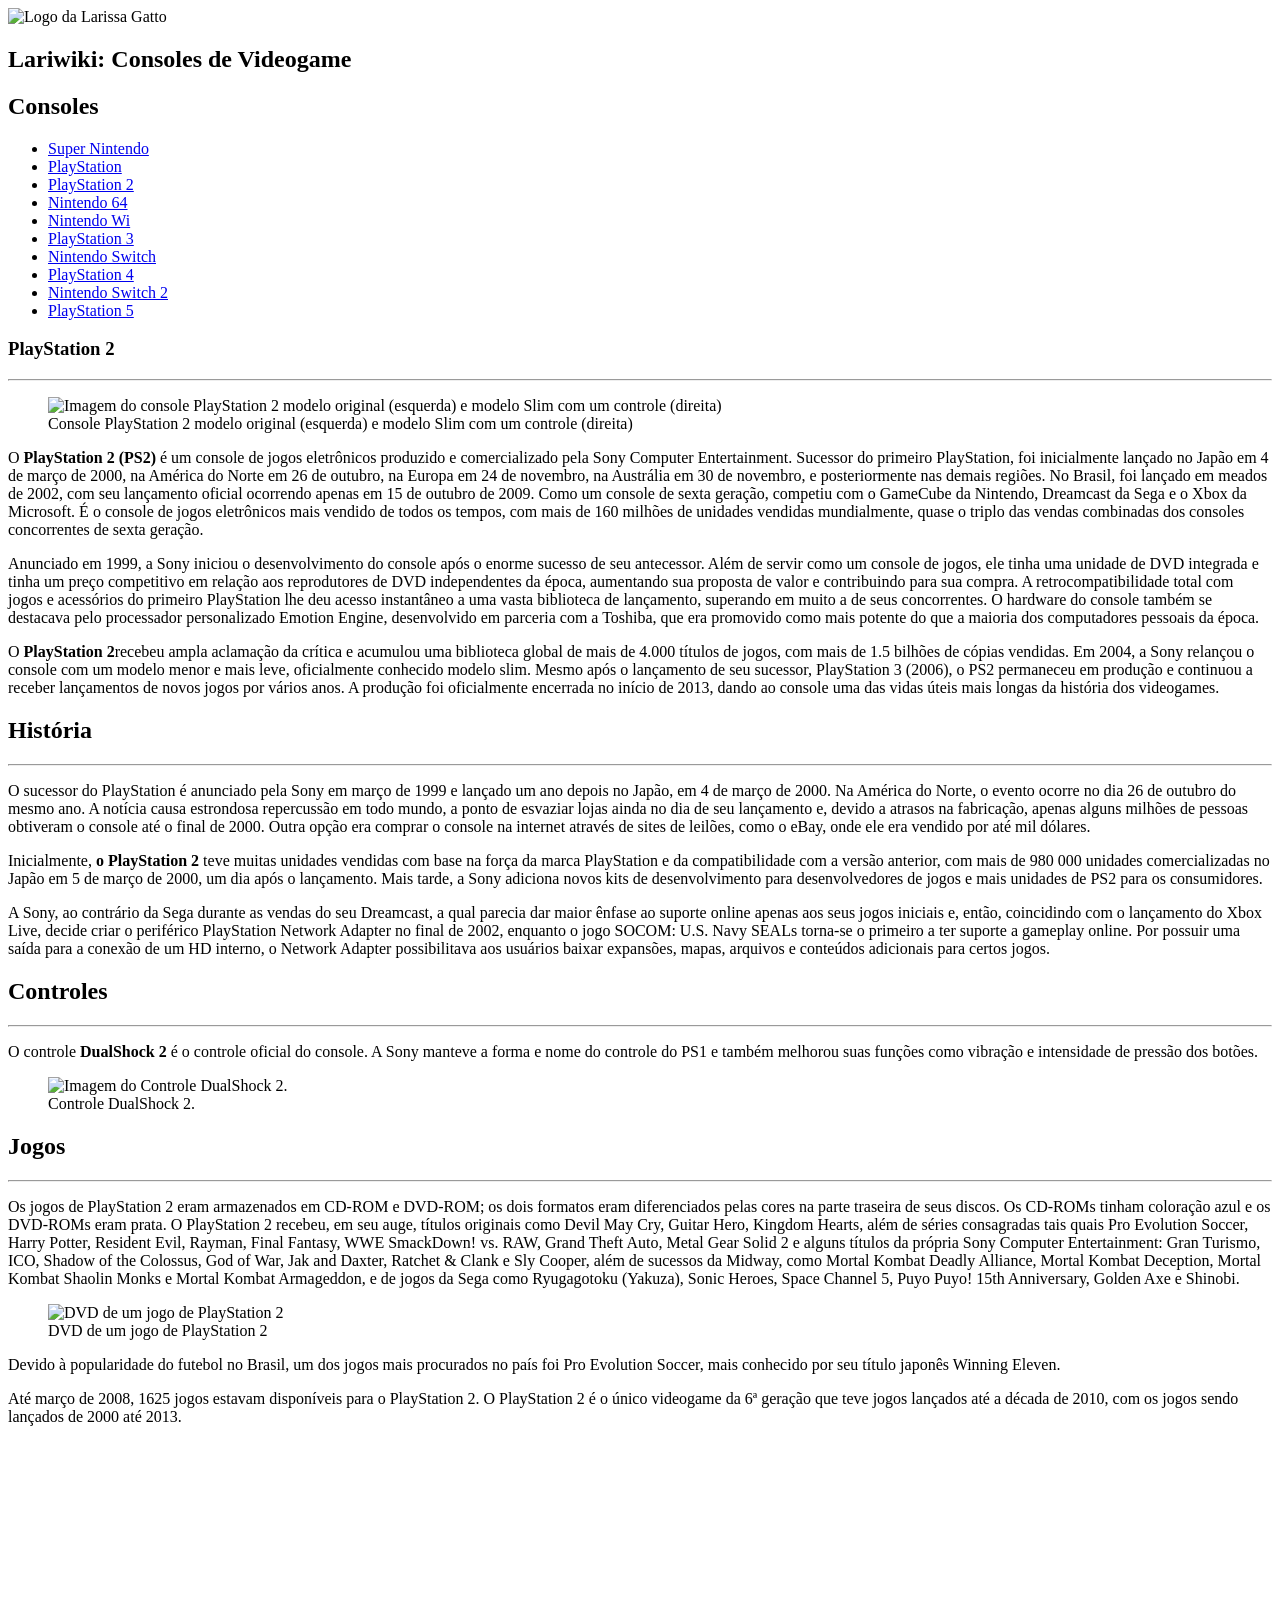
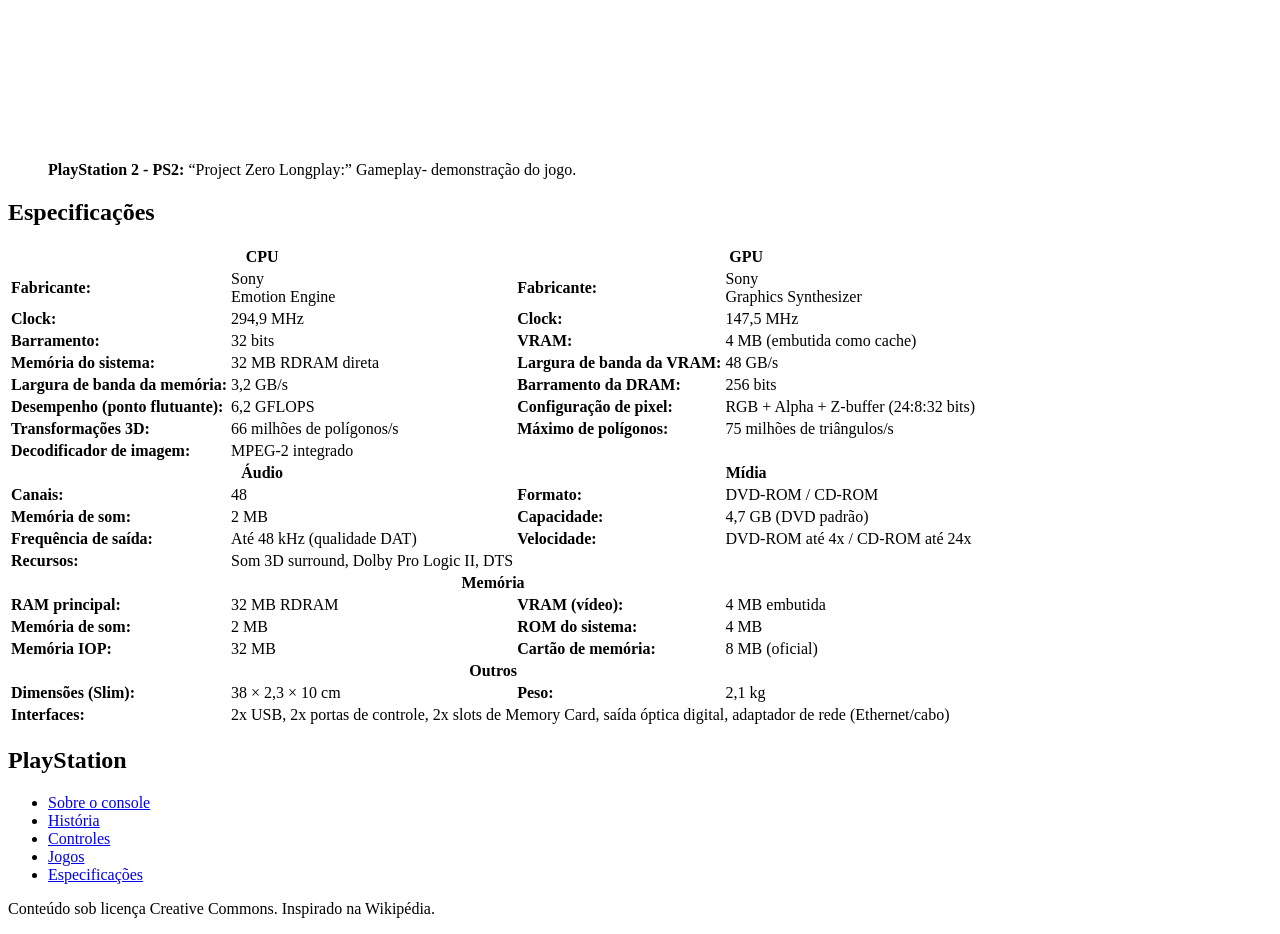
==== playstation2.html @ f6ae40a0 "Adicionando pagina PS2.html" ====
<!DOCTYPE html>
<html lang="pt-br">
  <head>
    <meta charset="UTF-8" />
    <meta http-equiv="X-UA-Compatible" content="IE=edge" />
    <meta name="viewport" content="width=device-width, initial-scale=1.0" />
    <title>Lariwiki: Consoles de Videogame</title>
    <link rel="stylesheet" href="assets/css/style.css" />
  </head>
  <body>
    <header>
      <picture class="logo">
        <source
          srcset="assets/images/logos/logoBranca.png"
          media="(prefers-color-scheme: dark)"
        />
        <img
          src="./assets/images/logos/logoPreta.png"
          alt="Logo da Larissa Gatto"
          width="150"
        />
        <h2>Lariwiki: Consoles de Videogame</h2>
      </picture>
    </header>

    <div class="bar"></div>

    <section class="content">
      <nav class="sidebar">
        <h2>Consoles</h2>
        <ul>
          <li><a href="supernintendo.html">Super Nintendo</a></li>
          <li><a href="playstation.html">PlayStation</a></li>
          <li><a href="playstation2.html">PlayStation 2</a></li>
          <li><a href="nintendo64.html">Nintendo 64</a></li>
          <li><a href="nintendowi.html">Nintendo Wi</a></li>
          <li><a href="playstation3.html">PlayStation 3</a></li>
          <li><a href="nintendoswitch.html">Nintendo Switch</a></li>
          <li><a href="playstation4.html">PlayStation 4</a></li>
          <li><a href="nintendoswitch2.html">Nintendo Switch 2</a></li>
          <li><a href="playstation5.html">PlayStation 5</a></li>
        </ul>
      </nav>

      <main class="main">
        <section id="geral">
          <h1>PlayStation 2</h1>
          <hr />
          <figure>
            <img
              src="assets/images/consoles/PS2.png"
              alt=" Imagem do console PlayStation 2 modelo original (esquerda) e modelo Slim com um controle (direita)"
            />
            <figcaption>Console PlayStation 2 modelo original (esquerda) e modelo Slim com um controle (direita)</figcaption>
          </figure>
          <p>
            O <b>PlayStation 2 (PS2)</b> é um console de jogos eletrônicos produzido e comercializado pela Sony Computer Entertainment. Sucessor do primeiro PlayStation, foi inicialmente lançado no Japão em 4 de março de 2000, na América do Norte em 26 de outubro, na Europa em 24 de novembro, na Austrália em 30 de novembro, e posteriormente nas demais regiões. No Brasil, foi lançado em meados de 2002, com seu lançamento oficial ocorrendo apenas em 15 de outubro de 2009. Como um console de sexta geração, competiu com o GameCube da Nintendo, Dreamcast da Sega e o Xbox da Microsoft. É o console de jogos eletrônicos mais vendido de todos os tempos, com mais de 160 milhões de unidades vendidas mundialmente, quase o triplo das vendas combinadas dos consoles concorrentes de sexta geração.
          </p>
          <p>
            Anunciado em 1999, a Sony iniciou o desenvolvimento do console após o enorme sucesso de seu antecessor. Além de servir como um console de jogos, ele tinha uma unidade de DVD integrada e tinha um preço competitivo em relação aos reprodutores de DVD independentes da época, aumentando sua proposta de valor e contribuindo para sua compra. A retrocompatibilidade total com jogos e acessórios do primeiro PlayStation lhe deu acesso instantâneo a uma vasta biblioteca de lançamento, superando em muito a de seus concorrentes. O hardware do console também se destacava pelo processador personalizado Emotion Engine, desenvolvido em parceria com a Toshiba, que era promovido como mais potente do que a maioria dos computadores pessoais da época.
          </p>
          <p>
            O <b>PlayStation 2</b>recebeu ampla aclamação da crítica e acumulou uma biblioteca global de mais de 4.000 títulos de jogos, com mais de 1.5 bilhões de cópias vendidas. Em 2004, a Sony relançou o console com um modelo menor e mais leve, oficialmente conhecido modelo slim. Mesmo após o lançamento de seu sucessor, PlayStation 3 (2006), o PS2 permaneceu em produção e continuou a receber lançamentos de novos jogos por vários anos. A produção foi oficialmente encerrada no início de 2013, dando ao console uma das vidas úteis mais longas da história dos videogames.
          </p>
        </section>
        <section id="historia">
          <h2>História</h2>
          <hr />
          <p>
            O sucessor do PlayStation é anunciado pela Sony em março de 1999 e lançado um ano depois no Japão, em 4 de março de 2000. Na América do Norte, o evento ocorre no dia 26 de outubro do mesmo ano. A notícia causa estrondosa repercussão em todo mundo, a ponto de esvaziar lojas ainda no dia de seu lançamento e, devido a atrasos na fabricação, apenas alguns milhões de pessoas obtiveram o console até o final de 2000. Outra opção era comprar o console na internet através de sites de leilões, como o eBay, onde ele era vendido por até mil dólares.
          </p>
          <p>
            Inicialmente, <b>o PlayStation 2</b> teve muitas unidades vendidas com base na força da marca PlayStation e da compatibilidade com a versão anterior, com mais de 980 000 unidades comercializadas no Japão em 5 de março de 2000, um dia após o lançamento. Mais tarde, a Sony adiciona novos kits de desenvolvimento para desenvolvedores de jogos e mais unidades de PS2 para os consumidores.
          </p>
          <p>
            A Sony, ao contrário da Sega durante as vendas do seu Dreamcast, a qual parecia dar maior ênfase ao suporte online apenas aos seus jogos iniciais e, então, coincidindo com o lançamento do Xbox Live, decide criar o periférico PlayStation Network Adapter no final de 2002, enquanto o jogo SOCOM: U.S. Navy SEALs torna-se o primeiro a ter suporte a gameplay online. Por possuir uma saída para a conexão de um HD interno, o Network Adapter possibilitava aos usuários baixar expansões, mapas, arquivos e conteúdos adicionais para certos jogos.
          </p>
        </section>
        <section id="controles">
          <h2>Controles</h2>
          <hr />
          <p>
            O controle <strong>DualShock 2</strong> é o controle oficial do console. A Sony manteve a forma e nome do controle do PS1 e também melhorou suas funções como vibração e intensidade de pressão dos botões.
          </p>
          <figure>
            <img
              src="assets/images/controles/PS2.png"
              alt=" Imagem do Controle DualShock 2."
              width="300"
            />
            <figcaption>
              Controle DualShock 2.
            </figcaption>
          </figure>


        </section>
        <section id="jogos">
          <h2>Jogos</h2>
          <hr />
          <p>
            Os jogos de PlayStation 2 eram armazenados em CD-ROM e DVD-ROM; os dois formatos eram diferenciados pelas cores na parte traseira de seus discos. Os CD-ROMs tinham coloração azul e os DVD-ROMs eram prata. O PlayStation 2 recebeu, em seu auge, títulos originais como Devil May Cry, Guitar Hero, Kingdom Hearts, além de séries consagradas tais quais Pro Evolution Soccer, Harry Potter, Resident Evil, Rayman, Final Fantasy, WWE SmackDown! vs. RAW, Grand Theft Auto, Metal Gear Solid 2 e alguns títulos da própria Sony Computer Entertainment: Gran Turismo, ICO, Shadow of the Colossus, God of War, Jak and Daxter, Ratchet & Clank e Sly Cooper, além de sucessos da Midway, como Mortal Kombat Deadly Alliance, Mortal Kombat Deception, Mortal Kombat Shaolin Monks e Mortal Kombat Armageddon, e de jogos da Sega como Ryugagotoku (Yakuza), Sonic Heroes, Space Channel 5, Puyo Puyo! 15th Anniversary, Golden Axe e Shinobi.
          </p>
          <figure>
            <img
              src="assets/images/jogos/PS2.png"
              alt="DVD de um jogo de PlayStation 2"
              width="200"
            />
            <figcaption>
              DVD de um jogo de PlayStation 2
            </figcaption>
          </figure>
          <p>
            Devido à popularidade do futebol no Brasil, um dos jogos mais procurados no país foi Pro Evolution Soccer, mais conhecido por seu título japonês Winning Eleven.
          </p>
          <p>
            Até março de 2008, 1625 jogos estavam disponíveis para o PlayStation 2. O PlayStation 2 é o único videogame da 6ª geração que teve jogos lançados até a década de 2010, com os jogos sendo lançados de 2000 até 2013.
          </p>
          <figure class="video">
            <iframe width="560" height="315" src="https://www.youtube.com/embed/c2U7YA7hwwo?si=tytaRROykNp2Pnbq" title="YouTube video player" frameborder="0" allow="accelerometer; autoplay; clipboard-write; encrypted-media; gyroscope; picture-in-picture; web-share" referrerpolicy="strict-origin-when-cross-origin" allowfullscreen></iframe>
            </iframe>
            <figcaption>
              <strong> PlayStation 2 - PS2: </strong><q>Project Zero Longplay:</q> Gameplay- demonstração do jogo.
            </figcaption>
          </figure>
        </section>
        <section id="especificacoes">
          <h2>Especificações</h2>
          <table>
  <thead>
    <tr>
      <th colspan="2">CPU</th>
      <th colspan="2">GPU</th>
    </tr>
  </thead>
  <tbody>
    <tr>
      <td><strong>Fabricante:</strong></td>
      <td>Sony<br>Emotion Engine</td>
      <td><strong>Fabricante:</strong></td>
      <td>Sony<br>Graphics Synthesizer</td>
    </tr>
    <tr>
      <td><strong>Clock:</strong></td>
      <td>294,9 MHz</td>
      <td><strong>Clock:</strong></td>
      <td>147,5 MHz</td>
    </tr>
    <tr>
      <td><strong>Barramento:</strong></td>
      <td>32 bits</td>
      <td><strong>VRAM:</strong></td>
      <td>4 MB (embutida como cache)</td>
    </tr>
    <tr>
      <td><strong>Memória do sistema:</strong></td>
      <td>32 MB RDRAM direta</td>
      <td><strong>Largura de banda da VRAM:</strong></td>
      <td>48 GB/s</td>
    </tr>
    <tr>
      <td><strong>Largura de banda da memória:</strong></td>
      <td>3,2 GB/s</td>
      <td><strong>Barramento da DRAM:</strong></td>
      <td>256 bits</td>
    </tr>
    <tr>
      <td><strong>Desempenho (ponto flutuante):</strong></td>
      <td>6,2 GFLOPS</td>
      <td><strong>Configuração de pixel:</strong></td>
      <td>RGB + Alpha + Z-buffer (24:8:32 bits)</td>
    </tr>
    <tr>
      <td><strong>Transformações 3D:</strong></td>
      <td>66 milhões de polígonos/s</td>
      <td><strong>Máximo de polígonos:</strong></td>
      <td>75 milhões de triângulos/s</td>
    </tr>
    <tr>
      <td><strong>Decodificador de imagem:</strong></td>
      <td>MPEG-2 integrado</td>
      <td colspan="2"></td>
    </tr>
  </tbody>

  <thead>
    <tr>
      <th colspan="2">Áudio</th>
      <th colspan="2">Mídia</th>
    </tr>
  </thead>
  <tbody>
    <tr>
      <td><strong>Canais:</strong></td>
      <td>48</td>
      <td><strong>Formato:</strong></td>
      <td>DVD-ROM / CD-ROM</td>
    </tr>
    <tr>
      <td><strong>Memória de som:</strong></td>
      <td>2 MB</td>
      <td><strong>Capacidade:</strong></td>
      <td>4,7 GB (DVD padrão)</td>
    </tr>
    <tr>
      <td><strong>Frequência de saída:</strong></td>
      <td>Até 48 kHz (qualidade DAT)</td>
      <td><strong>Velocidade:</strong></td>
      <td>DVD-ROM até 4x / CD-ROM até 24x</td>
    </tr>
    <tr>
      <td><strong>Recursos:</strong></td>
      <td>Som 3D surround, Dolby Pro Logic II, DTS</td>
      <td colspan="2"></td>
    </tr>
  </tbody>

  <thead>
    <tr>
      <th colspan="4">Memória</th>
    </tr>
  </thead>
  <tbody>
    <tr>
      <td><strong>RAM principal:</strong></td>
      <td>32 MB RDRAM</td>
      <td><strong>VRAM (vídeo):</strong></td>
      <td>4 MB embutida</td>
    </tr>
    <tr>
      <td><strong>Memória de som:</strong></td>
      <td>2 MB</td>
      <td><strong>ROM do sistema:</strong></td>
      <td>4 MB</td>
    </tr>
    <tr>
      <td><strong>Memória IOP:</strong></td>
      <td>32 MB</td>
      <td><strong>Cartão de memória:</strong></td>
      <td>8 MB (oficial)</td>
    </tr>
  </tbody>

  <thead>
    <tr>
      <th colspan="4">Outros</th>
    </tr>
  </thead>
  <tbody>
    <tr>
      <td><strong>Dimensões (Slim):</strong></td>
      <td>38 × 2,3 × 10 cm</td>
      <td><strong>Peso:</strong></td>
      <td>2,1 kg</td>
    </tr>
    <tr>
      <td><strong>Interfaces:</strong></td>
      <td colspan="3">2x USB, 2x portas de controle, 2x slots de Memory Card, saída óptica digital, adaptador de rede (Ethernet/cabo)</td>
    </tr>
  </tbody>
</table>


        </section>
      </main>

      <aside class="anchors">
        <h2>PlayStation</h2>
        <ul>
          <li><a href="#geral">Sobre o console</a></li>
          <li><a href="#historia">História</a></li>
          <li><a href="#controles">Controles</a></li>
          <li><a href="#jogos">Jogos</a></li>
          <li><a href="#especificacoes">Especificações</a></li>
        </ul>
      </aside>
    </section>

    <footer class="footer">
      <p>Conteúdo sob licença Creative Commons. Inspirado na Wikipédia.</p>
    </footer>
  </body>
</html>
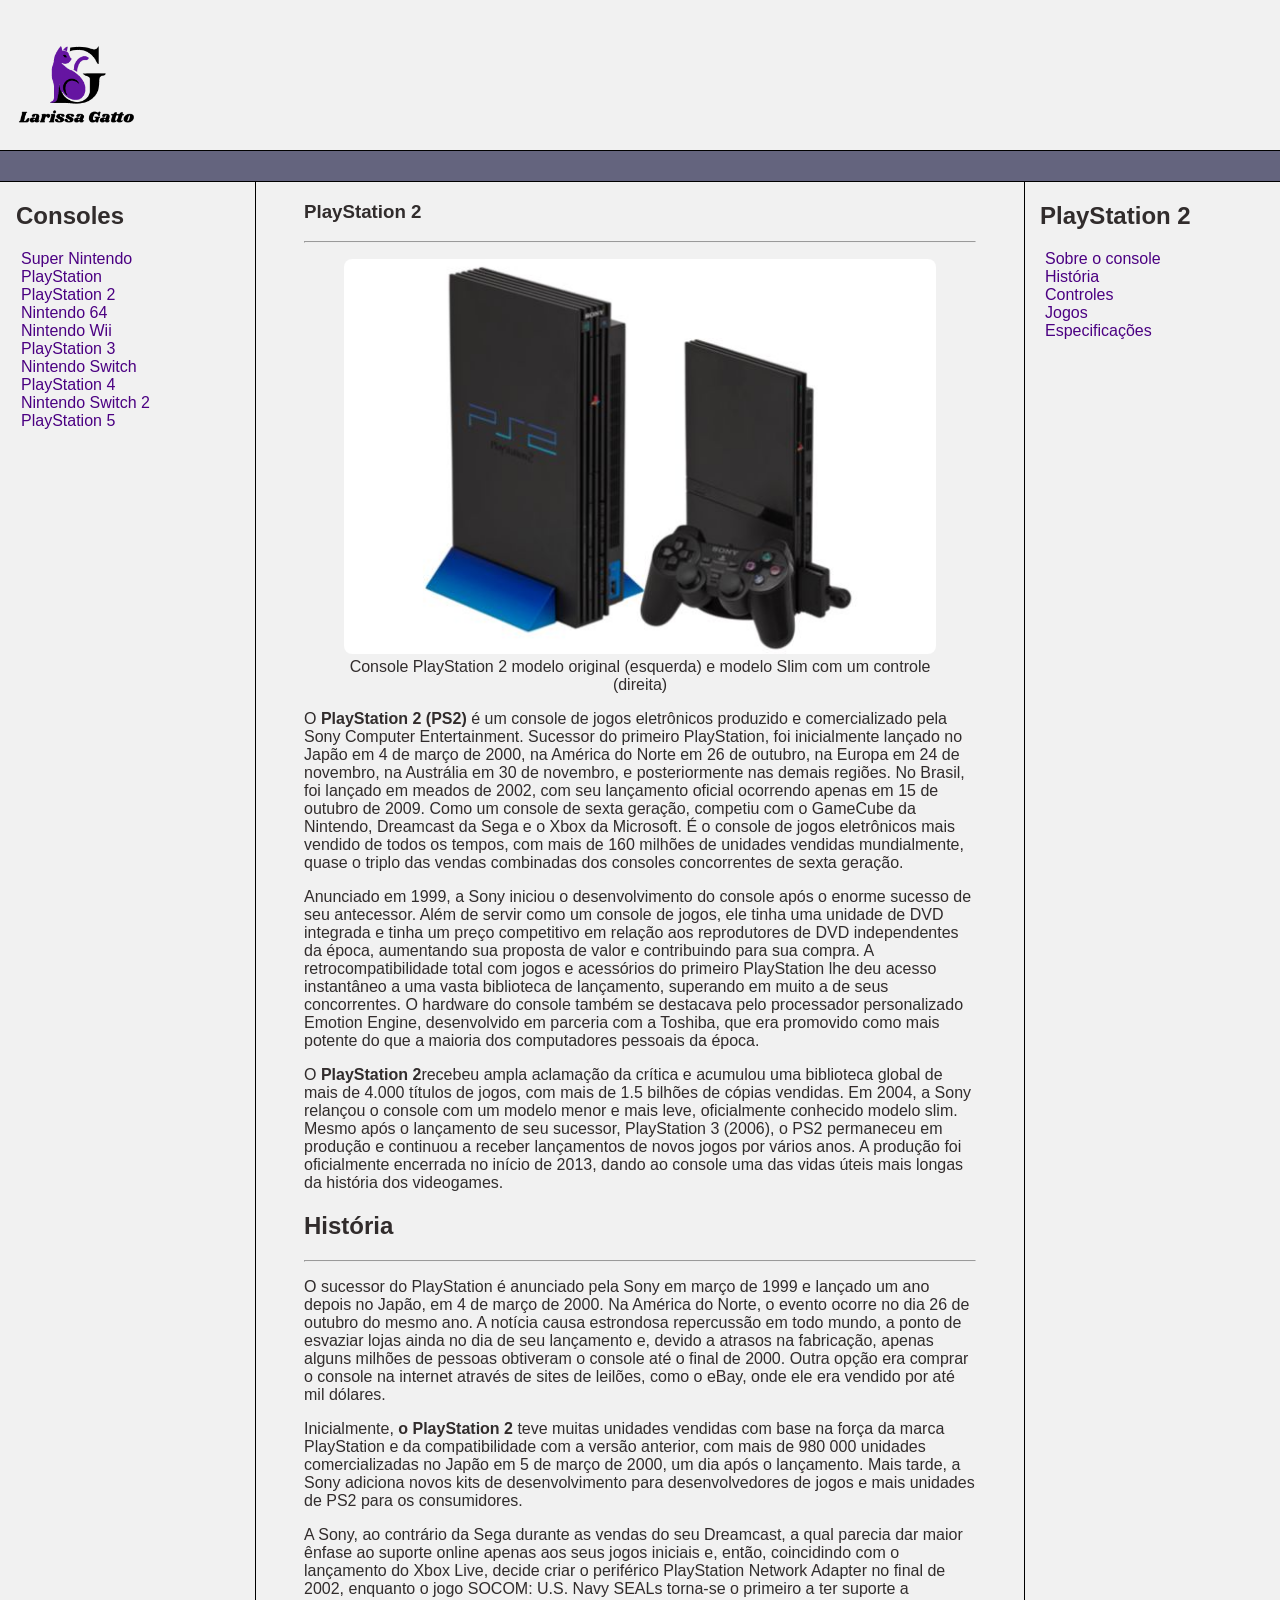
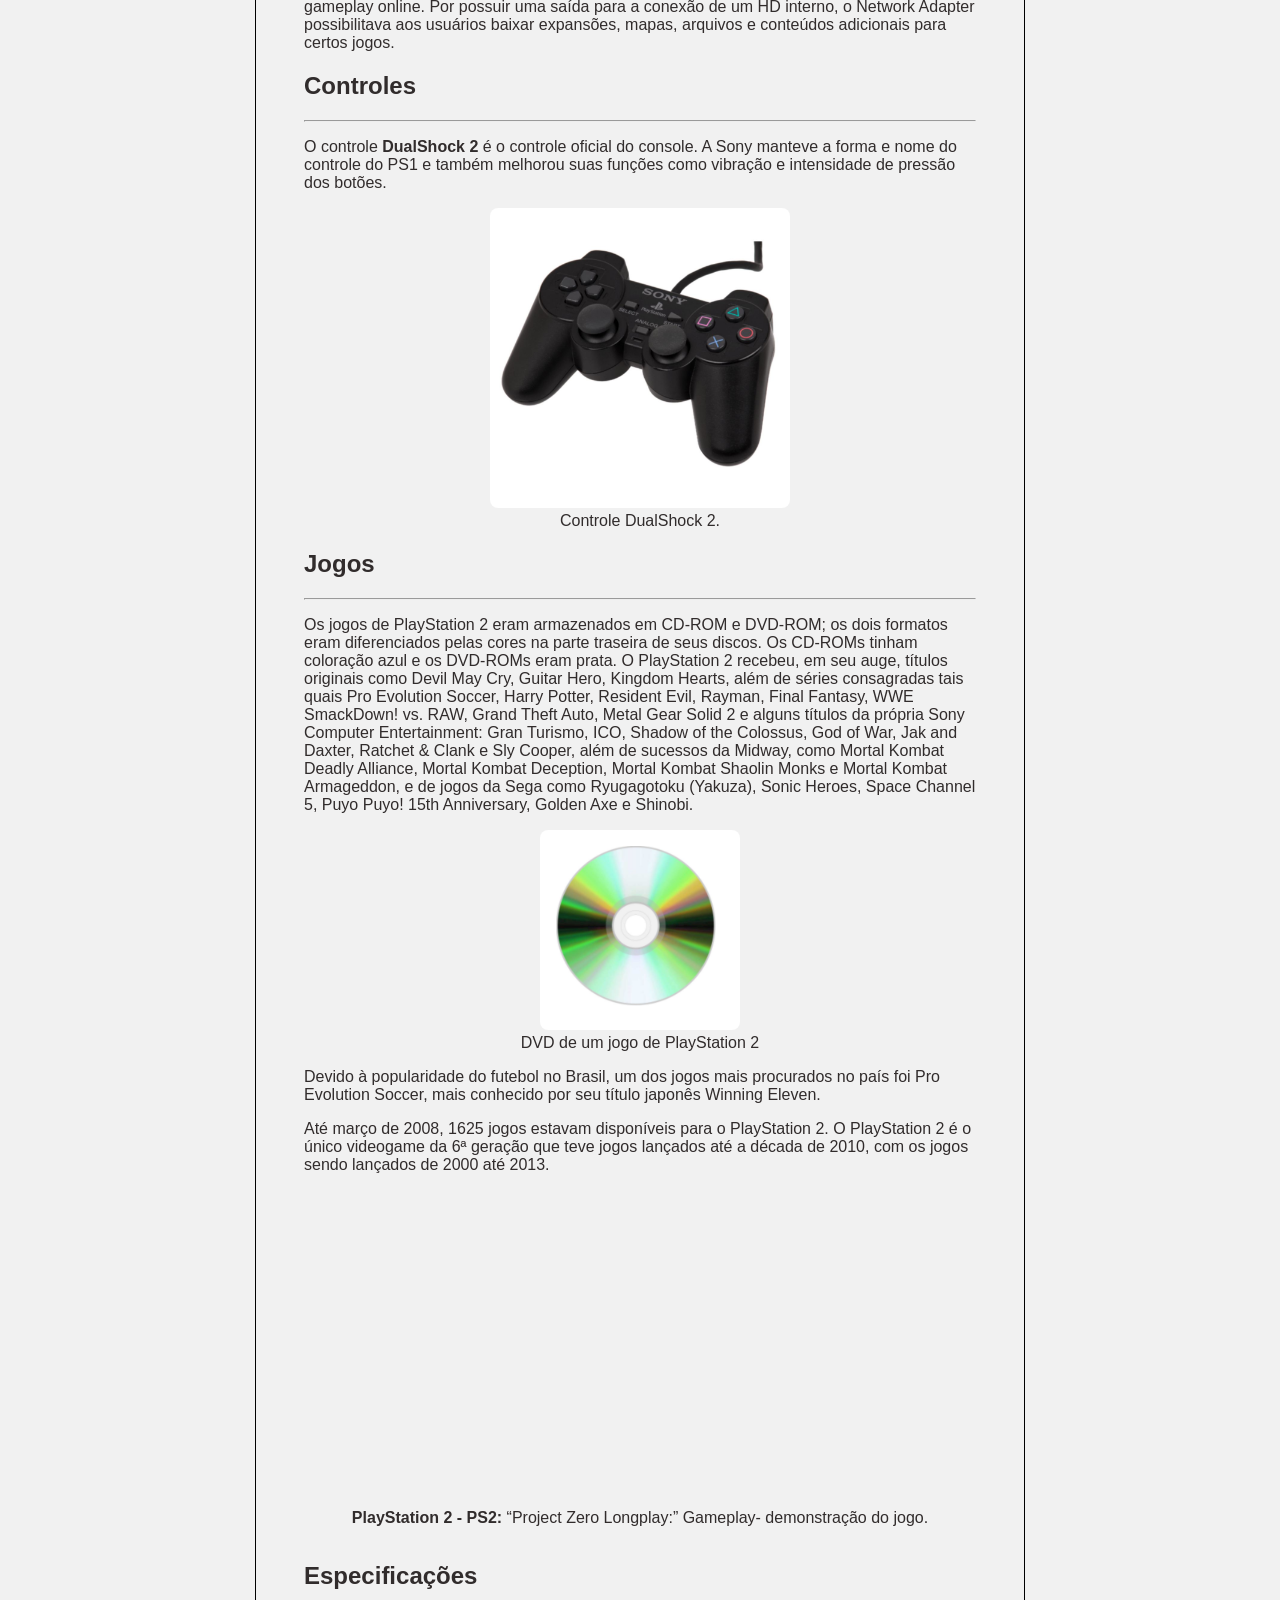
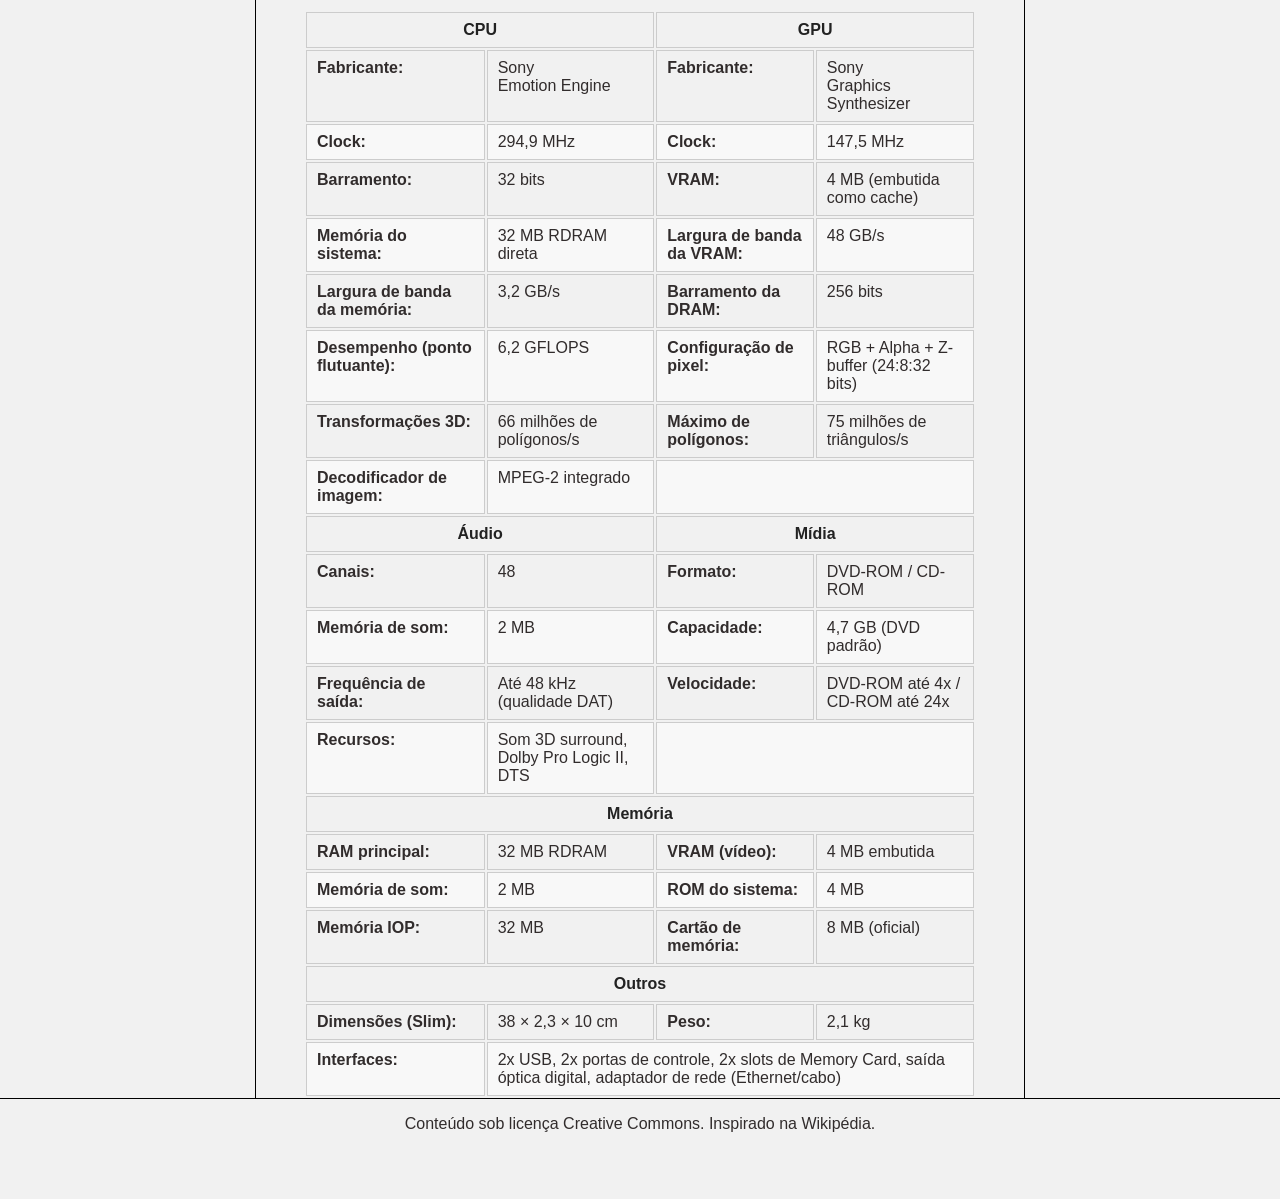
==== commit 80e0c310: "Projeto pronto para entrega sem revisão" ====
--- a/playstation2.html
+++ b/playstation2.html
@@ -9,18 +9,19 @@
   </head>
   <body>
     <header>
-      <picture class="logo">
-        <source
-          srcset="assets/images/logos/logoBranca.png"
-          media="(prefers-color-scheme: dark)"
-        />
-        <img
-          src="./assets/images/logos/logoPreta.png"
-          alt="Logo da Larissa Gatto"
-          width="150"
-        />
-        <h2>Lariwiki: Consoles de Videogame</h2>
-      </picture>
+      <a href="index.html">
+        <picture class="logo">
+          <source
+            srcset="assets/images/logos/logoBranca.png"
+            media="(prefers-color-scheme: dark)"
+          />
+          <img
+            src="./assets/images/logos/logoPreta.png"
+            alt="Logo da Larissa Gatto"
+            width="150"
+          />
+        </picture>
+      </a>
     </header>
 
     <div class="bar"></div>
@@ -33,7 +34,7 @@
           <li><a href="playstation.html">PlayStation</a></li>
           <li><a href="playstation2.html">PlayStation 2</a></li>
           <li><a href="nintendo64.html">Nintendo 64</a></li>
-          <li><a href="nintendowi.html">Nintendo Wi</a></li>
+          <li><a href="nintendowi.html">Nintendo Wii</a></li>
           <li><a href="playstation3.html">PlayStation 3</a></li>
           <li><a href="nintendoswitch.html">Nintendo Switch</a></li>
           <li><a href="playstation4.html">PlayStation 4</a></li>
@@ -48,7 +49,7 @@
           <hr />
           <figure>
             <img
-              src="assets/images/consoles/PS2.png"
+              src="assets/images/consoles/PS2.jpg"
               alt=" Imagem do console PlayStation 2 modelo original (esquerda) e modelo Slim com um controle (direita)"
             />
             <figcaption>Console PlayStation 2 modelo original (esquerda) e modelo Slim com um controle (direita)</figcaption>
@@ -84,7 +85,7 @@
           </p>
           <figure>
             <img
-              src="assets/images/controles/PS2.png"
+              src="assets/images/controles/PS2.jpg"
               alt=" Imagem do Controle DualShock 2."
               width="300"
             />
@@ -103,7 +104,7 @@
           </p>
           <figure>
             <img
-              src="assets/images/jogos/PS2.png"
+              src="assets/images/jogos/PS2.jpg"
               alt="DVD de um jogo de PlayStation 2"
               width="200"
             />
@@ -266,7 +267,7 @@
       </main>
 
       <aside class="anchors">
-        <h2>PlayStation</h2>
+        <h2>PlayStation 2</h2>
         <ul>
           <li><a href="#geral">Sobre o console</a></li>
           <li><a href="#historia">História</a></li>
--- a/assets/css/style.css
+++ b/assets/css/style.css
@@ -0,0 +1,99 @@
+body, html {
+    margin: 0;
+    padding: 0;
+    font-family: 'Segoe UI', Tahoma, Geneva, Verdana, sans-serif;
+    background-color:  #f1f1f1;
+    color: #312c2c;
+}
+ul { list-style: none; padding-left: 5px; }
+a { color:#4B0082; text-decoration: none;}
+.bar {
+    background-color: #64647e;
+    padding:15px;
+    border-top: solid 1px #000;
+    border-bottom: solid 1px #000;
+}
+.logo{
+    display: flex;
+    font-style: italic;
+    align-items: center;
+}
+.content {
+    max-width: 1440px;
+    margin: auto;
+    grid-gap: 3rem;
+    display: grid;
+    gap: 3rem;
+    grid-template-areas: "sidebar main anchors";
+    grid-template-columns: minmax(0,15rem) minmax(0,2.5fr) minmax(0,15rem);
+    padding-left: 1rem;
+    padding-right: 1rem;
+}
+.footer {
+    min-height: 100px;
+    border-top: solid 1px #000;
+    text-align: center;
+}
+.anchors {
+    border-left: solid 1px #000;
+    padding-left: 15px;
+}
+.sidebar {
+    border-right: solid 1px #000;
+}
+figure {
+    text-align: center;
+}
+img{
+  max-width: 100%;
+  border-radius: 8px;
+}
+.video {
+  align-items: center;
+}
+iframe{
+    max-width: 100%;
+}
+#especificacoes{display: flex;
+    flex-direction: column;
+    justify-content: center;
+}
+
+th {
+  background-color: #f1f1f1;
+  color: #222;
+  padding: 8px;
+  text-align: center;
+  border: 1px solid #ccc;
+}
+
+td {
+  padding: 8px 10px;
+  border: 1px solid #ccc;
+  vertical-align: top;
+}
+
+tbody tr:nth-child(even) {
+  background-color: #f8f8f8;
+}
+label{
+  margin: 15px;
+  color:#f8f8f8;
+}
+input{
+  padding: 5px;
+  border-radius: 3px;
+}
+@media (prefers-color-scheme: dark) {
+  html, body {
+    background-color: #332e2e;
+    color: #f1f1f1;
+  }
+  a { color:#4DA3FF; text-decoration: none;}
+  tbody tr:nth-child(even) {
+  background-color: #b9b3bd;
+  color:#000
+}tbody tr:nth-child(odd) {
+  background-color: #4B0082;
+}
+}
